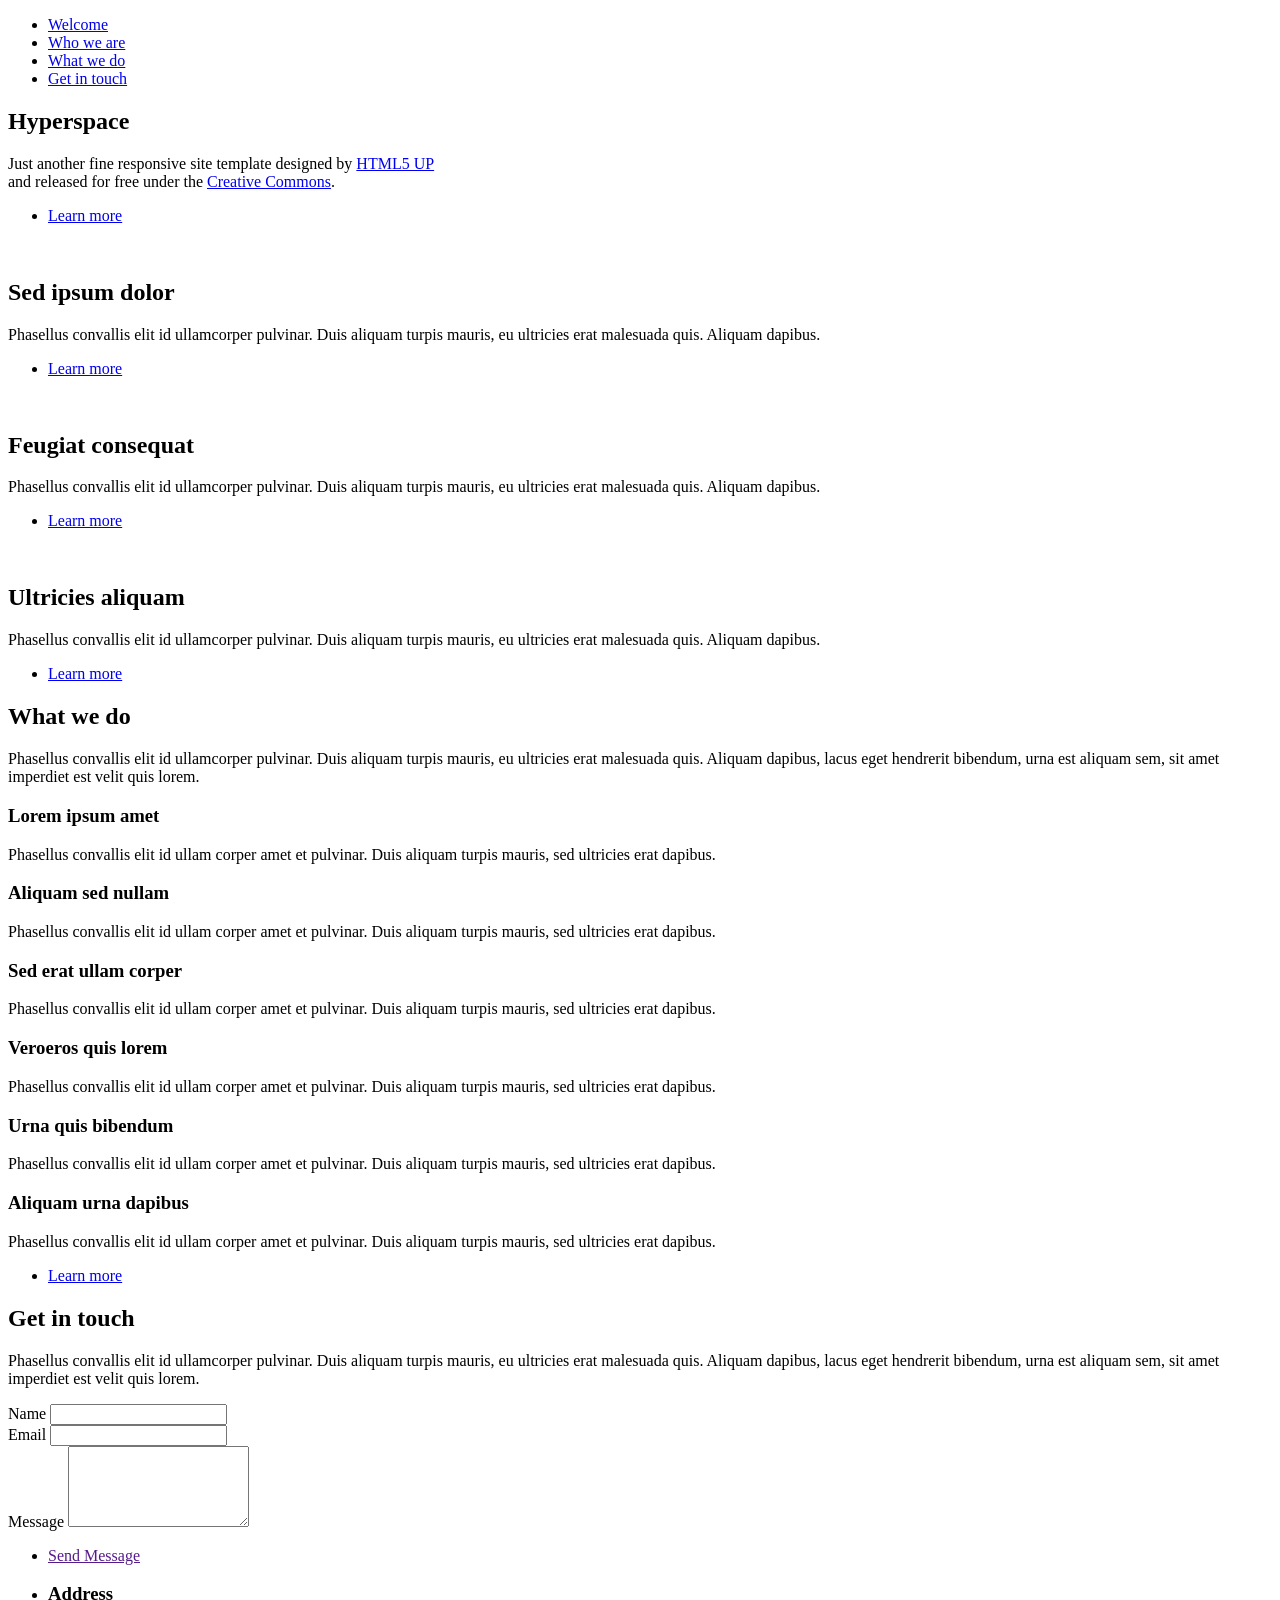
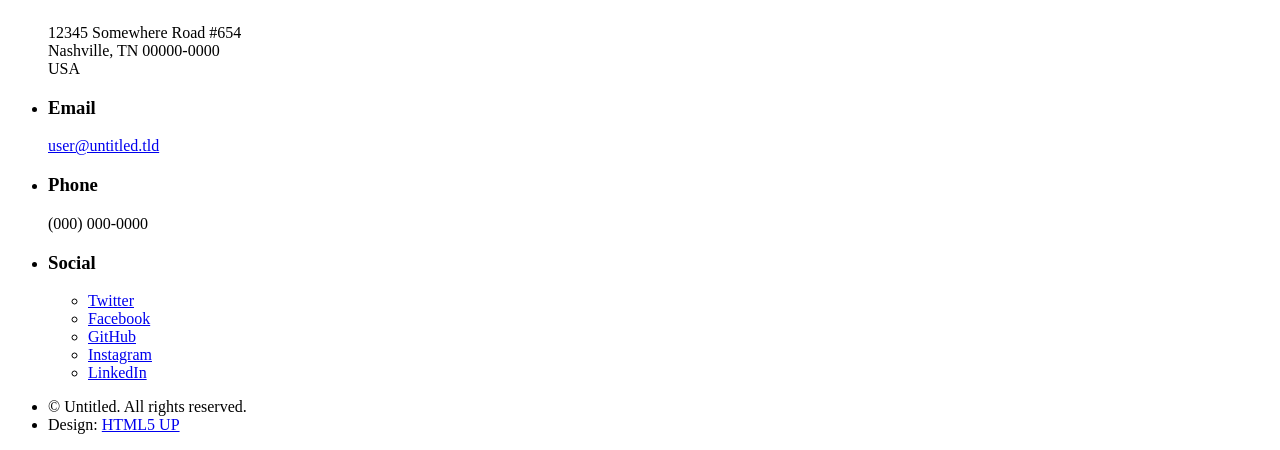
==== index.html @ f346f3af "try" ====
<!DOCTYPE HTML>
<!--
	Hyperspace by HTML5 UP
	html5up.net | @ajlkn
	Free for personal and commercial use under the CCA 3.0 license (html5up.net/license)
-->
<html>
	<head>
		<title>Hyperspace by HTML5 UP</title>
		<meta charset="utf-8" />
		<meta name="viewport" content="width=device-width, initial-scale=1, user-scalable=no" />
		<link rel="stylesheet" href="assets/css/main.css" />
		<noscript><link rel="stylesheet" href="assets/css/noscript.css" /></noscript>
	</head>
	<body class="is-preload">

		<!-- Sidebar -->
			<section id="sidebar">
				<div class="inner">
					<nav>
						<ul>
							<li><a href="#intro">Welcome</a></li>
							<li><a href="#one">Who we are</a></li>
							<li><a href="#two">What we do</a></li>
							<li><a href="#three">Get in touch</a></li>
						</ul>
					</nav>
				</div>
			</section>

		<!-- Wrapper -->
			<div id="wrapper">

				<!-- Intro -->
					<section id="intro" class="wrapper style1 fullscreen fade-up">
						<div class="inner">
							<h1>Hyperspace</h1>
							<p>Just another fine responsive site template designed by <a href="http://html5up.net">HTML5 UP</a><br />
							and released for free under the <a href="http://html5up.net/license">Creative Commons</a>.</p>
							<ul class="actions">
								<li><a href="#one" class="button scrolly">Learn more</a></li>
							</ul>
						</div>
					</section>

				<!-- One -->
					<section id="one" class="wrapper style2 spotlights">
						<section>
							<a href="#" class="image"><img src="images/pic01.jpg" alt="" data-position="center center" /></a>
							<div class="content">
								<div class="inner">
									<h2>Sed ipsum dolor</h2>
									<p>Phasellus convallis elit id ullamcorper pulvinar. Duis aliquam turpis mauris, eu ultricies erat malesuada quis. Aliquam dapibus.</p>
									<ul class="actions">
										<li><a href="generic.html" class="button">Learn more</a></li>
									</ul>
								</div>
							</div>
						</section>
						<section>
							<a href="#" class="image"><img src="images/pic02.jpg" alt="" data-position="top center" /></a>
							<div class="content">
								<div class="inner">
									<h2>Feugiat consequat</h2>
									<p>Phasellus convallis elit id ullamcorper pulvinar. Duis aliquam turpis mauris, eu ultricies erat malesuada quis. Aliquam dapibus.</p>
									<ul class="actions">
										<li><a href="generic.html" class="button">Learn more</a></li>
									</ul>
								</div>
							</div>
						</section>
						<section>
							<a href="#" class="image"><img src="images/pic03.jpg" alt="" data-position="25% 25%" /></a>
							<div class="content">
								<div class="inner">
									<h2>Ultricies aliquam</h2>
									<p>Phasellus convallis elit id ullamcorper pulvinar. Duis aliquam turpis mauris, eu ultricies erat malesuada quis. Aliquam dapibus.</p>
									<ul class="actions">
										<li><a href="generic.html" class="button">Learn more</a></li>
									</ul>
								</div>
							</div>
						</section>
					</section>

				<!-- Two -->
					<section id="two" class="wrapper style3 fade-up">
						<div class="inner">
							<h2>What we do</h2>
							<p>Phasellus convallis elit id ullamcorper pulvinar. Duis aliquam turpis mauris, eu ultricies erat malesuada quis. Aliquam dapibus, lacus eget hendrerit bibendum, urna est aliquam sem, sit amet imperdiet est velit quis lorem.</p>
							<div class="features">
								<section>
									<span class="icon solid major fa-code"></span>
									<h3>Lorem ipsum amet</h3>
									<p>Phasellus convallis elit id ullam corper amet et pulvinar. Duis aliquam turpis mauris, sed ultricies erat dapibus.</p>
								</section>
								<section>
									<span class="icon solid major fa-lock"></span>
									<h3>Aliquam sed nullam</h3>
									<p>Phasellus convallis elit id ullam corper amet et pulvinar. Duis aliquam turpis mauris, sed ultricies erat dapibus.</p>
								</section>
								<section>
									<span class="icon solid major fa-cog"></span>
									<h3>Sed erat ullam corper</h3>
									<p>Phasellus convallis elit id ullam corper amet et pulvinar. Duis aliquam turpis mauris, sed ultricies erat dapibus.</p>
								</section>
								<section>
									<span class="icon solid major fa-desktop"></span>
									<h3>Veroeros quis lorem</h3>
									<p>Phasellus convallis elit id ullam corper amet et pulvinar. Duis aliquam turpis mauris, sed ultricies erat dapibus.</p>
								</section>
								<section>
									<span class="icon solid major fa-link"></span>
									<h3>Urna quis bibendum</h3>
									<p>Phasellus convallis elit id ullam corper amet et pulvinar. Duis aliquam turpis mauris, sed ultricies erat dapibus.</p>
								</section>
								<section>
									<span class="icon major fa-gem"></span>
									<h3>Aliquam urna dapibus</h3>
									<p>Phasellus convallis elit id ullam corper amet et pulvinar. Duis aliquam turpis mauris, sed ultricies erat dapibus.</p>
								</section>
							</div>
							<ul class="actions">
								<li><a href="generic.html" class="button">Learn more</a></li>
							</ul>
						</div>
					</section>

				<!-- Three -->
					<section id="three" class="wrapper style1 fade-up">
						<div class="inner">
							<h2>Get in touch</h2>
							<p>Phasellus convallis elit id ullamcorper pulvinar. Duis aliquam turpis mauris, eu ultricies erat malesuada quis. Aliquam dapibus, lacus eget hendrerit bibendum, urna est aliquam sem, sit amet imperdiet est velit quis lorem.</p>
							<div class="split style1">
								<section>
									<form method="post" action="#">
										<div class="fields">
											<div class="field half">
												<label for="name">Name</label>
												<input type="text" name="name" id="name" />
											</div>
											<div class="field half">
												<label for="email">Email</label>
												<input type="text" name="email" id="email" />
											</div>
											<div class="field">
												<label for="message">Message</label>
												<textarea name="message" id="message" rows="5"></textarea>
											</div>
										</div>
										<ul class="actions">
											<li><a href="" class="button submit">Send Message</a></li>
										</ul>
									</form>
								</section>
								<section>
									<ul class="contact">
										<li>
											<h3>Address</h3>
											<span>12345 Somewhere Road #654<br />
											Nashville, TN 00000-0000<br />
											USA</span>
										</li>
										<li>
											<h3>Email</h3>
											<a href="#">user@untitled.tld</a>
										</li>
										<li>
											<h3>Phone</h3>
											<span>(000) 000-0000</span>
										</li>
										<li>
											<h3>Social</h3>
											<ul class="icons">
												<li><a href="#" class="icon brands fa-twitter"><span class="label">Twitter</span></a></li>
												<li><a href="#" class="icon brands fa-facebook-f"><span class="label">Facebook</span></a></li>
												<li><a href="#" class="icon brands fa-github"><span class="label">GitHub</span></a></li>
												<li><a href="#" class="icon brands fa-instagram"><span class="label">Instagram</span></a></li>
												<li><a href="#" class="icon brands fa-linkedin-in"><span class="label">LinkedIn</span></a></li>
											</ul>
										</li>
									</ul>
								</section>
							</div>
						</div>
					</section>

			</div>

		<!-- Footer -->
			<footer id="footer" class="wrapper style1-alt">
				<div class="inner">
					<ul class="menu">
						<li>&copy; Untitled. All rights reserved.</li><li>Design: <a href="http://html5up.net">HTML5 UP</a></li>
					</ul>
				</div>
			</footer>

		<!-- Scripts -->
			<script src="assets/js/jquery.min.js"></script>
			<script src="assets/js/jquery.scrollex.min.js"></script>
			<script src="assets/js/jquery.scrolly.min.js"></script>
			<script src="assets/js/browser.min.js"></script>
			<script src="assets/js/breakpoints.min.js"></script>
			<script src="assets/js/util.js"></script>
			<script src="assets/js/main.js"></script>

	</body>
</html>
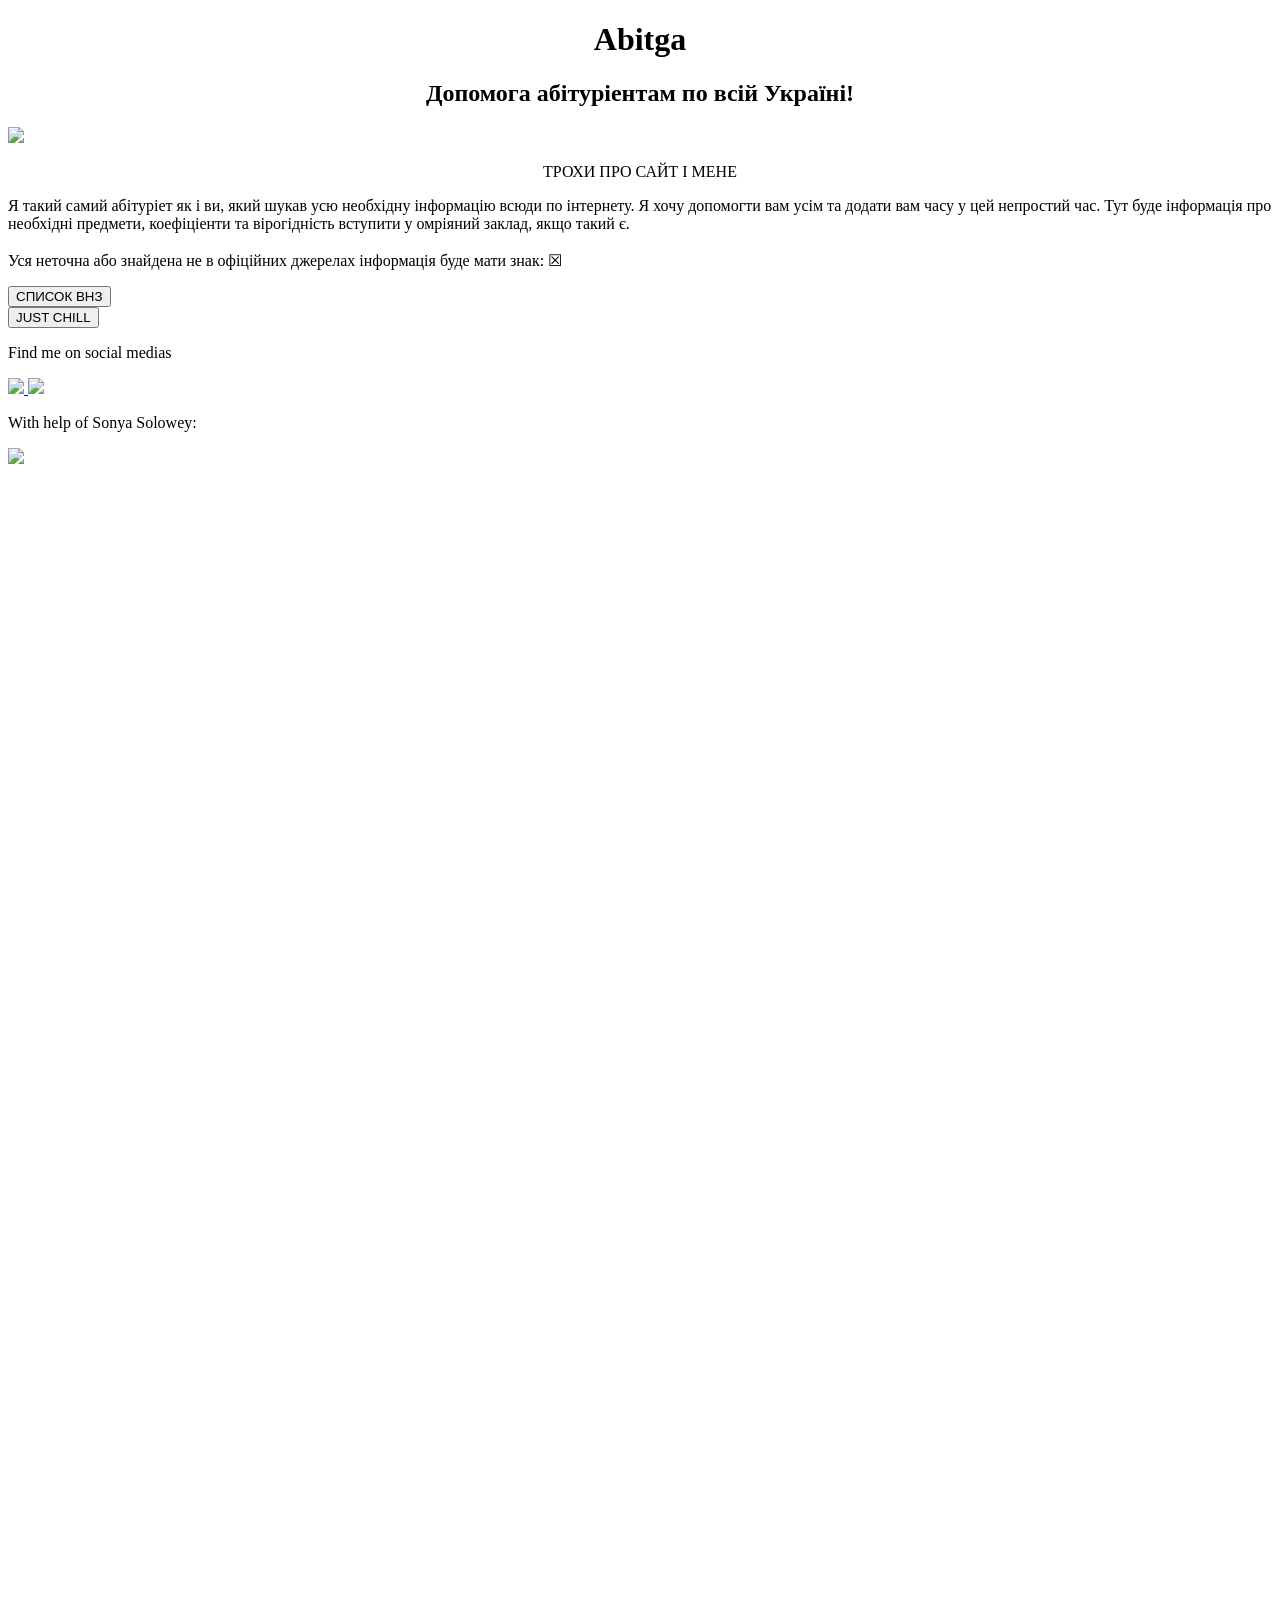
==== commit 39cbc683: "try" ====
--- a/index.html
+++ b/index.html
@@ -1,209 +1,90 @@
-<!DOCTYPE HTML>
-<!--
-	Hyperspace by HTML5 UP
-	html5up.net | @ajlkn
-	Free for personal and commercial use under the CCA 3.0 license (html5up.net/license)
--->
+<!DOCTYPE html>
 <html>
-	<head>
-		<title>Hyperspace by HTML5 UP</title>
-		<meta charset="utf-8" />
-		<meta name="viewport" content="width=device-width, initial-scale=1, user-scalable=no" />
-		<link rel="stylesheet" href="assets/css/main.css" />
-		<noscript><link rel="stylesheet" href="assets/css/noscript.css" /></noscript>
-	</head>
-	<body class="is-preload">
+<head>
+    <link rel="stylesheet" type="text/css" href="style.css">
+	<html lang="uk">
+    <title>Abitga</title>
+	<script src="scripts/script.js"></script>
+	<link rel ="icon" href="images/icon1.png" type="image/x-icon">
+    <meta charset="UTF-8">
+    
+	<link href="https://fonts.googleapis.com/css2?family=Montserrat:wght@200;600&family=Titillium+Web:wght@200&display=swap" rel="stylesheet">
 
-		<!-- Sidebar -->
-			<section id="sidebar">
-				<div class="inner">
-					<nav>
-						<ul>
-							<li><a href="#intro">Welcome</a></li>
-							<li><a href="#one">Who we are</a></li>
-							<li><a href="#two">What we do</a></li>
-							<li><a href="#three">Get in touch</a></li>
-						</ul>
-					</nav>
-				</div>
-			</section>
+</head>
+<style>
 
-		<!-- Wrapper -->
-			<div id="wrapper">
 
-				<!-- Intro -->
-					<section id="intro" class="wrapper style1 fullscreen fade-up">
-						<div class="inner">
-							<h1>Hyperspace</h1>
-							<p>Just another fine responsive site template designed by <a href="http://html5up.net">HTML5 UP</a><br />
-							and released for free under the <a href="http://html5up.net/license">Creative Commons</a>.</p>
-							<ul class="actions">
-								<li><a href="#one" class="button scrolly">Learn more</a></li>
-							</ul>
-						</div>
-					</section>
 
-				<!-- One -->
-					<section id="one" class="wrapper style2 spotlights">
-						<section>
-							<a href="#" class="image"><img src="images/pic01.jpg" alt="" data-position="center center" /></a>
-							<div class="content">
-								<div class="inner">
-									<h2>Sed ipsum dolor</h2>
-									<p>Phasellus convallis elit id ullamcorper pulvinar. Duis aliquam turpis mauris, eu ultricies erat malesuada quis. Aliquam dapibus.</p>
-									<ul class="actions">
-										<li><a href="generic.html" class="button">Learn more</a></li>
-									</ul>
-								</div>
-							</div>
-						</section>
-						<section>
-							<a href="#" class="image"><img src="images/pic02.jpg" alt="" data-position="top center" /></a>
-							<div class="content">
-								<div class="inner">
-									<h2>Feugiat consequat</h2>
-									<p>Phasellus convallis elit id ullamcorper pulvinar. Duis aliquam turpis mauris, eu ultricies erat malesuada quis. Aliquam dapibus.</p>
-									<ul class="actions">
-										<li><a href="generic.html" class="button">Learn more</a></li>
-									</ul>
-								</div>
-							</div>
-						</section>
-						<section>
-							<a href="#" class="image"><img src="images/pic03.jpg" alt="" data-position="25% 25%" /></a>
-							<div class="content">
-								<div class="inner">
-									<h2>Ultricies aliquam</h2>
-									<p>Phasellus convallis elit id ullamcorper pulvinar. Duis aliquam turpis mauris, eu ultricies erat malesuada quis. Aliquam dapibus.</p>
-									<ul class="actions">
-										<li><a href="generic.html" class="button">Learn more</a></li>
-									</ul>
-								</div>
-							</div>
-						</section>
-					</section>
 
-				<!-- Two -->
-					<section id="two" class="wrapper style3 fade-up">
-						<div class="inner">
-							<h2>What we do</h2>
-							<p>Phasellus convallis elit id ullamcorper pulvinar. Duis aliquam turpis mauris, eu ultricies erat malesuada quis. Aliquam dapibus, lacus eget hendrerit bibendum, urna est aliquam sem, sit amet imperdiet est velit quis lorem.</p>
-							<div class="features">
-								<section>
-									<span class="icon solid major fa-code"></span>
-									<h3>Lorem ipsum amet</h3>
-									<p>Phasellus convallis elit id ullam corper amet et pulvinar. Duis aliquam turpis mauris, sed ultricies erat dapibus.</p>
-								</section>
-								<section>
-									<span class="icon solid major fa-lock"></span>
-									<h3>Aliquam sed nullam</h3>
-									<p>Phasellus convallis elit id ullam corper amet et pulvinar. Duis aliquam turpis mauris, sed ultricies erat dapibus.</p>
-								</section>
-								<section>
-									<span class="icon solid major fa-cog"></span>
-									<h3>Sed erat ullam corper</h3>
-									<p>Phasellus convallis elit id ullam corper amet et pulvinar. Duis aliquam turpis mauris, sed ultricies erat dapibus.</p>
-								</section>
-								<section>
-									<span class="icon solid major fa-desktop"></span>
-									<h3>Veroeros quis lorem</h3>
-									<p>Phasellus convallis elit id ullam corper amet et pulvinar. Duis aliquam turpis mauris, sed ultricies erat dapibus.</p>
-								</section>
-								<section>
-									<span class="icon solid major fa-link"></span>
-									<h3>Urna quis bibendum</h3>
-									<p>Phasellus convallis elit id ullam corper amet et pulvinar. Duis aliquam turpis mauris, sed ultricies erat dapibus.</p>
-								</section>
-								<section>
-									<span class="icon major fa-gem"></span>
-									<h3>Aliquam urna dapibus</h3>
-									<p>Phasellus convallis elit id ullam corper amet et pulvinar. Duis aliquam turpis mauris, sed ultricies erat dapibus.</p>
-								</section>
-							</div>
-							<ul class="actions">
-								<li><a href="generic.html" class="button">Learn more</a></li>
-							</ul>
-						</div>
-					</section>
 
-				<!-- Three -->
-					<section id="three" class="wrapper style1 fade-up">
-						<div class="inner">
-							<h2>Get in touch</h2>
-							<p>Phasellus convallis elit id ullamcorper pulvinar. Duis aliquam turpis mauris, eu ultricies erat malesuada quis. Aliquam dapibus, lacus eget hendrerit bibendum, urna est aliquam sem, sit amet imperdiet est velit quis lorem.</p>
-							<div class="split style1">
-								<section>
-									<form method="post" action="#">
-										<div class="fields">
-											<div class="field half">
-												<label for="name">Name</label>
-												<input type="text" name="name" id="name" />
-											</div>
-											<div class="field half">
-												<label for="email">Email</label>
-												<input type="text" name="email" id="email" />
-											</div>
-											<div class="field">
-												<label for="message">Message</label>
-												<textarea name="message" id="message" rows="5"></textarea>
-											</div>
-										</div>
-										<ul class="actions">
-											<li><a href="" class="button submit">Send Message</a></li>
-										</ul>
-									</form>
-								</section>
-								<section>
-									<ul class="contact">
-										<li>
-											<h3>Address</h3>
-											<span>12345 Somewhere Road #654<br />
-											Nashville, TN 00000-0000<br />
-											USA</span>
-										</li>
-										<li>
-											<h3>Email</h3>
-											<a href="#">user@untitled.tld</a>
-										</li>
-										<li>
-											<h3>Phone</h3>
-											<span>(000) 000-0000</span>
-										</li>
-										<li>
-											<h3>Social</h3>
-											<ul class="icons">
-												<li><a href="#" class="icon brands fa-twitter"><span class="label">Twitter</span></a></li>
-												<li><a href="#" class="icon brands fa-facebook-f"><span class="label">Facebook</span></a></li>
-												<li><a href="#" class="icon brands fa-github"><span class="label">GitHub</span></a></li>
-												<li><a href="#" class="icon brands fa-instagram"><span class="label">Instagram</span></a></li>
-												<li><a href="#" class="icon brands fa-linkedin-in"><span class="label">LinkedIn</span></a></li>
-											</ul>
-										</li>
-									</ul>
-								</section>
-							</div>
-						</div>
-					</section>
 
-			</div>
 
-		<!-- Footer -->
-			<footer id="footer" class="wrapper style1-alt">
-				<div class="inner">
-					<ul class="menu">
-						<li>&copy; Untitled. All rights reserved.</li><li>Design: <a href="http://html5up.net">HTML5 UP</a></li>
-					</ul>
-				</div>
-			</footer>
+.nav:after {
+  content: "";
+  background: #f1f1f1;
+  display: block;
+  position: absolute;
+  padding-top: 300%;
+  padding-left: 350%;
+  margin-left: -20px !important;
+  margin-top: -120%;
+  opacity: 0;
+  transition: all 0.8s;
+}
 
-		<!-- Scripts -->
-			<script src="assets/js/jquery.min.js"></script>
-			<script src="assets/js/jquery.scrollex.min.js"></script>
-			<script src="assets/js/jquery.scrolly.min.js"></script>
-			<script src="assets/js/browser.min.js"></script>
-			<script src="assets/js/breakpoints.min.js"></script>
-			<script src="assets/js/util.js"></script>
-			<script src="assets/js/main.js"></script>
+.nav:active:after {
+  padding: 0;
+  margin: 0;
+  opacity: 1;
+  transition: 0s;
+}
 
-	</body>
+
+</style>
+<body>
+    <header>
+        <h1 align='center'>Abitga</h1>
+        <h2 align='center'> Допомога абітуріентам по всій Україні!</h2>
+        </header>
+
+                    
+            <main>
+                <img src="images/graduation.png">
+                <p class="one" align='center'>ТРОХИ ПРО САЙТ І МЕНЕ</p>
+                <p class="about" align='adjust' >Я такий самий абітуріет як і ви, який шукав усю необхідну інформацію всюди по інтернету. Я хочу допомогти вам усім та додати вам часу у цей непростий час. Тут буде інформація про необхідні предмети, коефіціенти та вірогідність вступити у омріяний заклад, якщо такий є.</br> </br>
+                Уся неточна або знайдена не в офіційних джерелах інформація буде мати знак: &#9746;</p>
+
+				
+				<form method="post" action="univerlist.php">
+				<button class="nav" align = "left" type="submit" name = "list">СПИСОК ВНЗ</button>
+				</form>
+				
+				
+				
+				<form method="post" action="popit.php">
+				<button class="nav" align = "right" type="submit" name = "list">JUST CHILL</button>
+				</form>
+				
+				
+				
+				
+				
+				
+				
+			</main>
+			
+            <footer>
+				<p class="find"> Find me on social medias </p>
+				<a href = "https://www.instagram.com/lera_zip/"> 
+				<img class = "inst" src="images/instagram-brands.svg">
+				</a>
+				<a href = "https://www.facebook.com/lera.zip.5/"> 
+				<img class = "face" src="images/facebook-brands.svg">
+				</a>
+				<p class = "thx"> With help of Sonya Solowey:</p>
+				<a href = "https://www.instagram.com/_sonya_solowey_/"> 
+				<img class = "insts" src="images/instagram-brands.svg">
+				</a>
+            </footer>
+</body>
 </html>
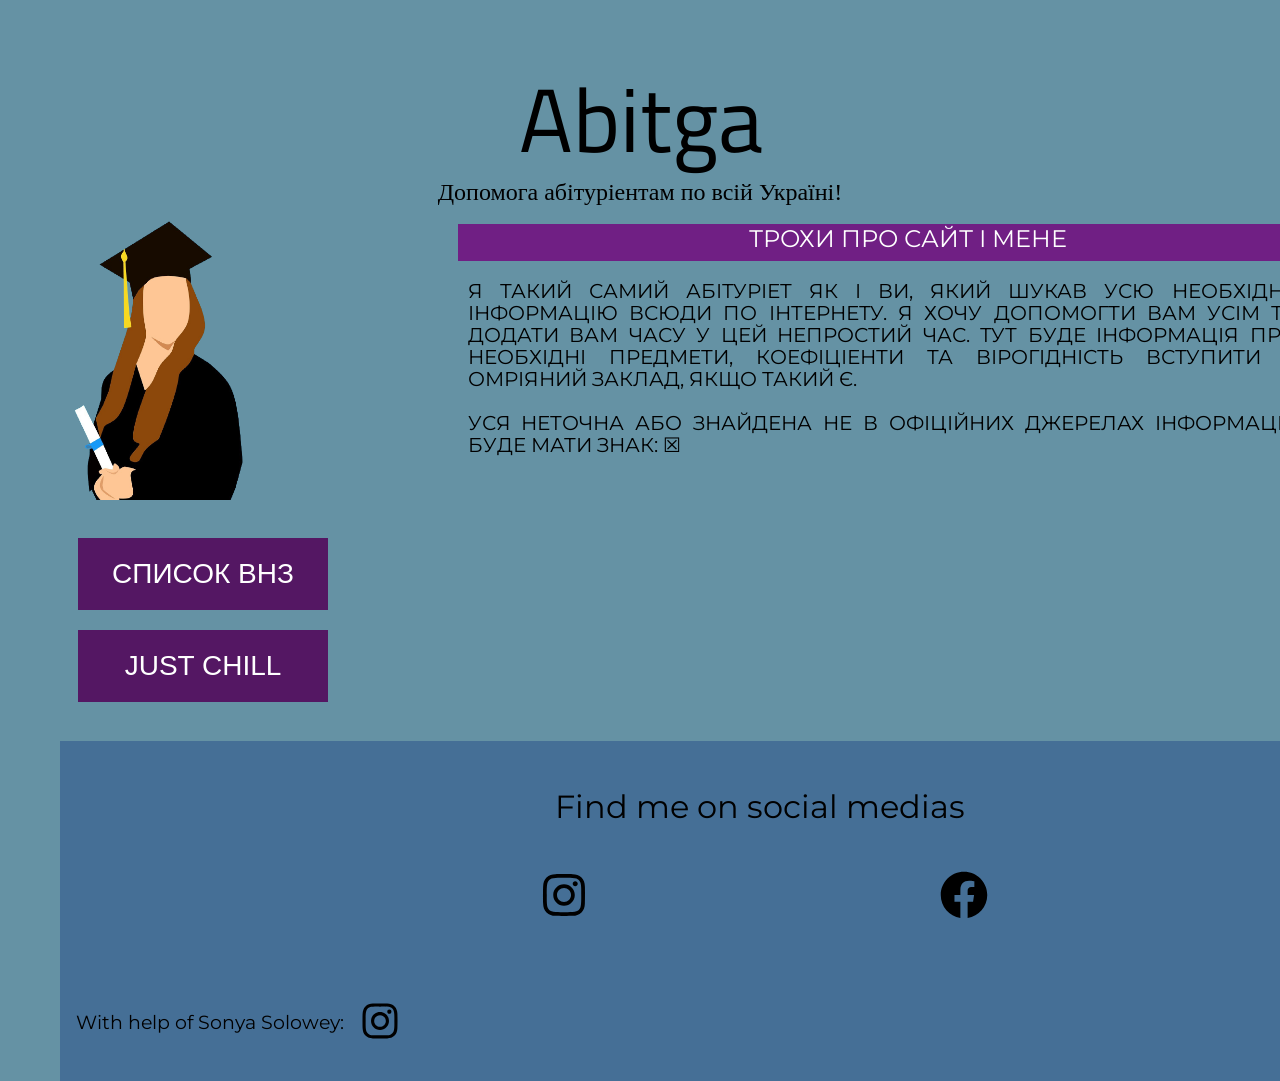
==== commit 939394ea: "Update index.html" ====
--- a/index.html
+++ b/index.html
@@ -61,7 +61,7 @@
 				
 				
 				
-				<form method="post" action="popit.php">
+				<form method="post" action="popit.html">
 				<button class="nav" align = "right" type="submit" name = "list">JUST CHILL</button>
 				</form>
 				
@@ -87,4 +87,4 @@
 				</a>
             </footer>
 </body>
-</html>+</html>
--- a/style.css
+++ b/style.css
@@ -0,0 +1,220 @@
+
+html {
+	overflow-x: hidden;
+}
+body {
+		background-color: #6592A4;
+}
+h1{
+position: absolute;
+width: 398px;
+height: 97px;
+left: calc(50% - 398px/2 + 0.5px);
+top: 10px;
+
+font-family: Titillium Web;
+font-style: normal;
+font-weight: normal;
+font-size: 90px;
+line-height: 97px;
+text-align: center;
+
+color: #000000;
+		
+ }
+
+ h2{
+position: absolute;
+width: 553px;
+height: 23px;
+left: calc(50% - 553px/2);
+top: 160px;
+
+font-family: Lucida Console;
+font-style: normal;
+font-weight: normal;
+font-size: 24px;
+line-height: 24px;
+text-align: center;
+
+color: #000000;
+
+ }
+
+.one {
+		background-color: #701F84;
+position: absolute;
+width: 900px;
+height: 37px;
+left: calc(50% - 631px/2 + 133px);
+top: 200px;
+
+font-family: Montserrat;
+font-style: normal;
+font-weight: normal;
+font-size: 24px;
+line-height: 29px;
+text-align: center;
+text-transform: uppercase;
+
+color: #FFFFFF;
+
+}
+.about{
+position: absolute;
+width: 830px;
+height: 258px;
+left: calc(50% - 631px/2 + 133px);
+top: 270px;
+
+font-family: Montserrat;
+font-style: normal;
+font-weight: normal;
+font-size: 20px;
+line-height: 22px;
+text-align: justify;
+text-transform: uppercase;
+
+color: #000000;
+margin:10px;
+
+}
+img {
+	position: absolute;
+    width: 230px;
+    height: 280px;
+    left: 50px;
+    top: 220px;
+}
+
+.search {
+	width: 5%;
+	height: 5%;
+	padding: 1%;
+	margin: 1%;
+	float: right;
+	position: absolute;
+	top: 50%;
+	right: -42%;
+	width: 100%;
+	max-width: 100%;
+	
+}
+
+.nav {
+  position: relative;
+  background-color: #541763;
+  border: none;
+  font-size: 28px;
+  color: #FFFFFF;
+  padding: 20px;
+  width: 250px;
+  text-align: center;
+  transition-duration: 0.4s;
+  text-decoration: none;
+  overflow: hidden;
+  cursor: pointer;
+    left: 60px;
+    top: 520px;
+    margin: 10px;
+}
+
+
+
+
+
+
+
+
+
+
+
+
+
+
+
+
+
+
+
+
+
+
+
+
+
+
+
+
+
+
+
+
+
+
+
+
+
+
+
+
+
+
+
+
+
+footer {
+clear:inherit;
+position: absolute;
+width: 1400px;
+height: 340px;
+left: 60px;
+top: 741px;
+		background-color: #456f96;
+
+}
+img.inst{
+	position: absolute;
+width: 48px;
+height: 48px;
+left: 480px;
+top: 130px;
+
+}
+
+img.face{
+position: absolute;
+width: 48px;
+height: 48px;
+left: 880px;
+top: 130px;
+
+}
+p.find{
+	font-size: 200%;
+	color: black;
+	font-family: 'Montserrat', sans-serif; 
+	padding: 1%;
+	text-align: center;
+	max-width: 100%;
+
+}
+
+p.thx {
+	font-size: 120%;
+	color: black;
+	font-family: 'Montserrat', sans-serif; 
+position: absolute;
+width: 300px;
+height: 25px;
+left: 16px;
+top: 250px;
+	
+}
+img.insts{
+	position: absolute;
+width: 40px;
+height: 40px;
+left: 300px;
+top: 260px;
+}
